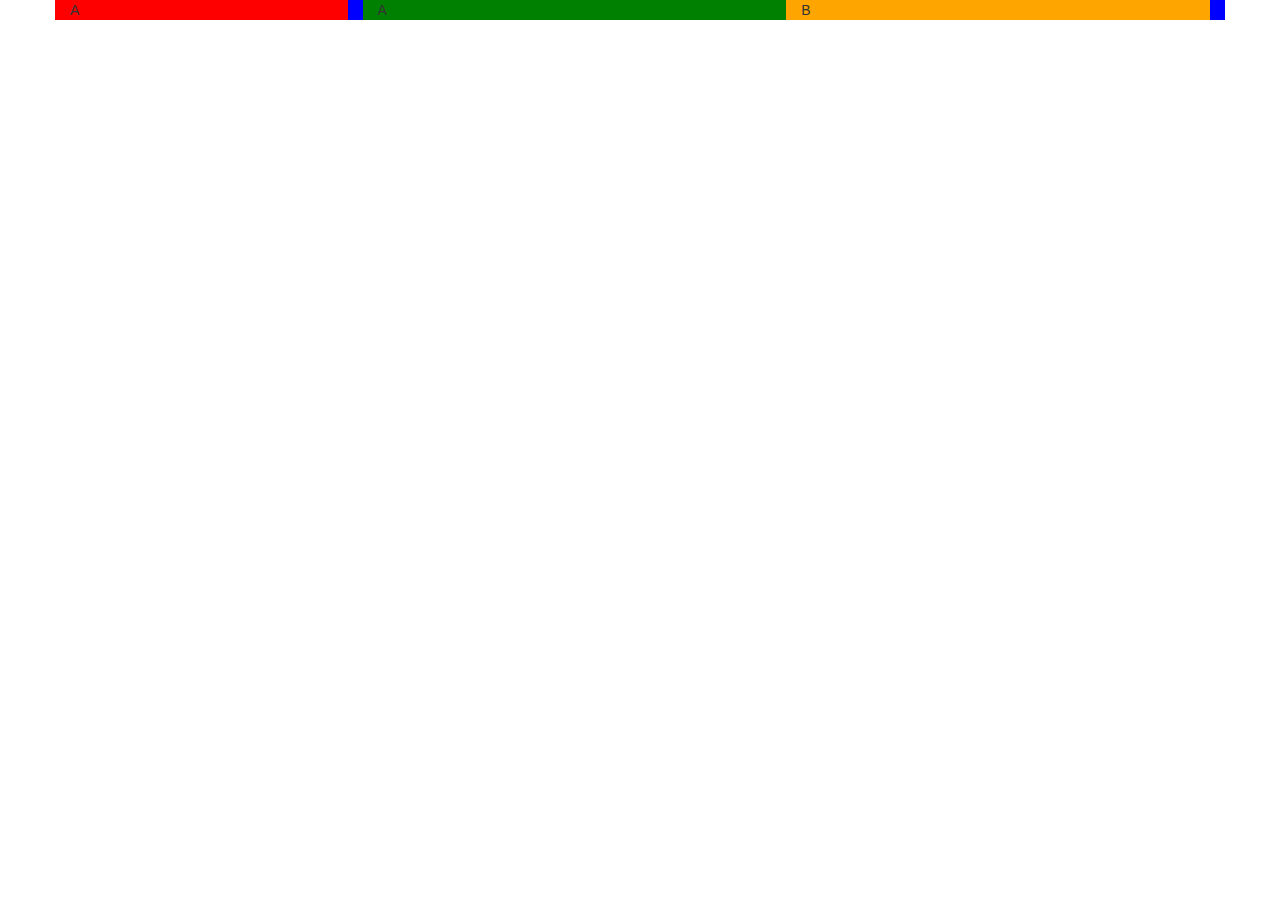
==== esercitazione2.1.html @ 5032e629 "Esercizio per casa" ====
<!DOCTYPE html>
<html>
<head>

	<meta charset="utf-8">
	<meta name="viewport" content="width=device-width, initial-scale=1">
	<title></title>
	<!-- Latest compiled and minified CSS -->
	<link rel="stylesheet" href="https://maxcdn.bootstrapcdn.com/bootstrap/3.3.5/css/bootstrap.min.css">
	<style type="text/css">

		.red {
			background-color: red;
			}

		.blue {
			background-color: blue;
			}

		.green {
			background-color: green;
			}

		.orange {
			background-color: orange;
			}
	</style>

</head>

<body>

<div class="container">
	<div class="row">
		<div class="col-sm-3 red">A</div>
		<div class="col-sm-9 blue">
		<div class="col-sm-6 green">
			A
		</div>
		<div class="col-sm-6 orange">
			B
		</div>
		</div>
	</div>
</div>

<!-- jQuery (necessary for Bootstrap's JavaScript plugins) -->
<script src="https://ajax.googleapis.com/ajax/libs/jquery/1.11.3/jquery.min.js"></script>
<!-- Latest compiled and minified JavaScript -->
<script src="https://maxcdn.bootstrapcdn.com/bootstrap/3.3.5/js/bootstrap.min.js"></script>

</body>
</html>
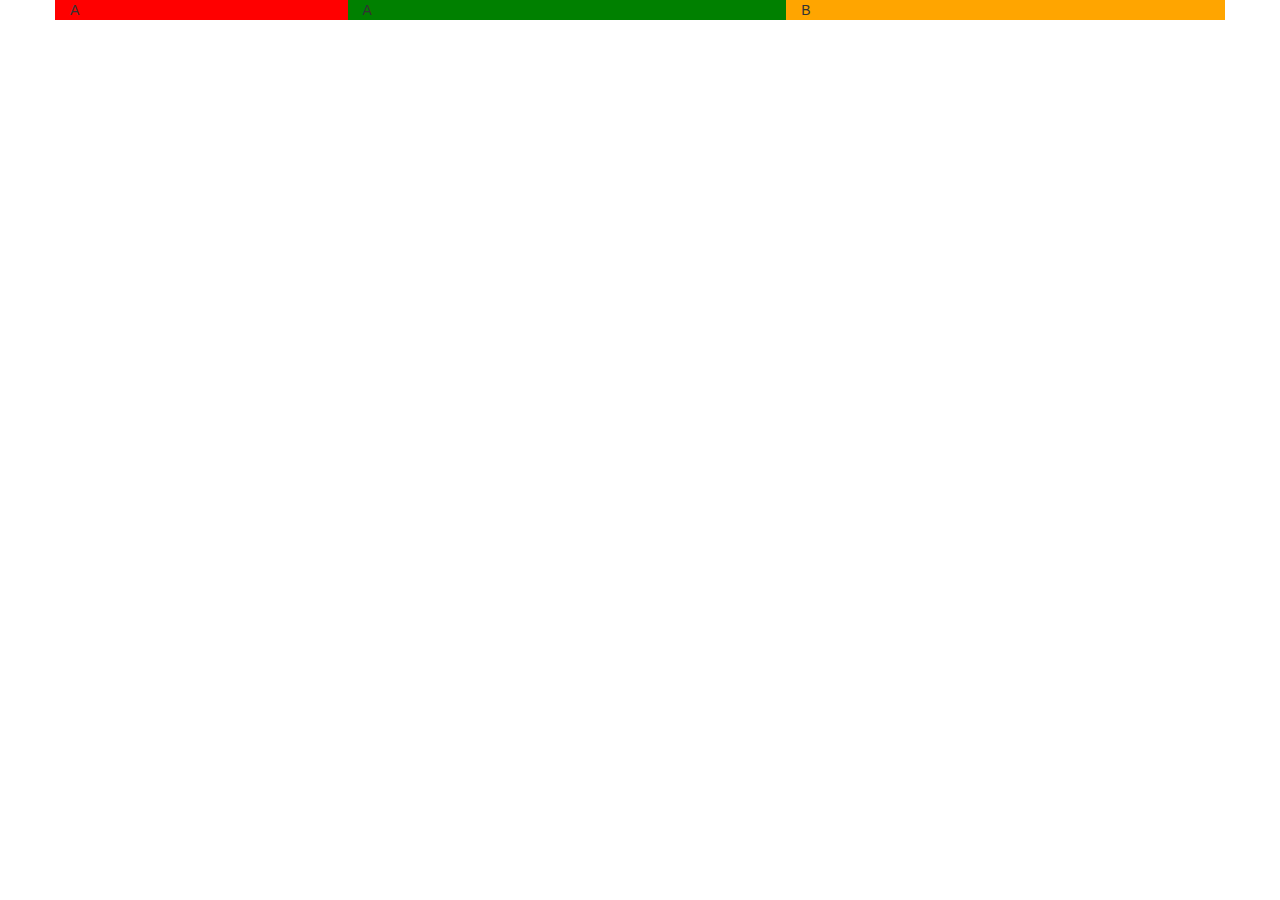
==== commit ebdba818: "Add .row" ====
--- a/esercitazione2.1.html
+++ b/esercitazione2.1.html
@@ -34,12 +34,14 @@
 	<div class="row">
 		<div class="col-sm-3 red">A</div>
 		<div class="col-sm-9 blue">
-		<div class="col-sm-6 green">
-			A
-		</div>
-		<div class="col-sm-6 orange">
-			B
-		</div>
+			<div class="row">
+				<div class="col-sm-6 green">
+					A
+				</div>
+				<div class="col-sm-6 orange">
+					B
+				</div>
+			</div>
 		</div>
 	</div>
 </div>
